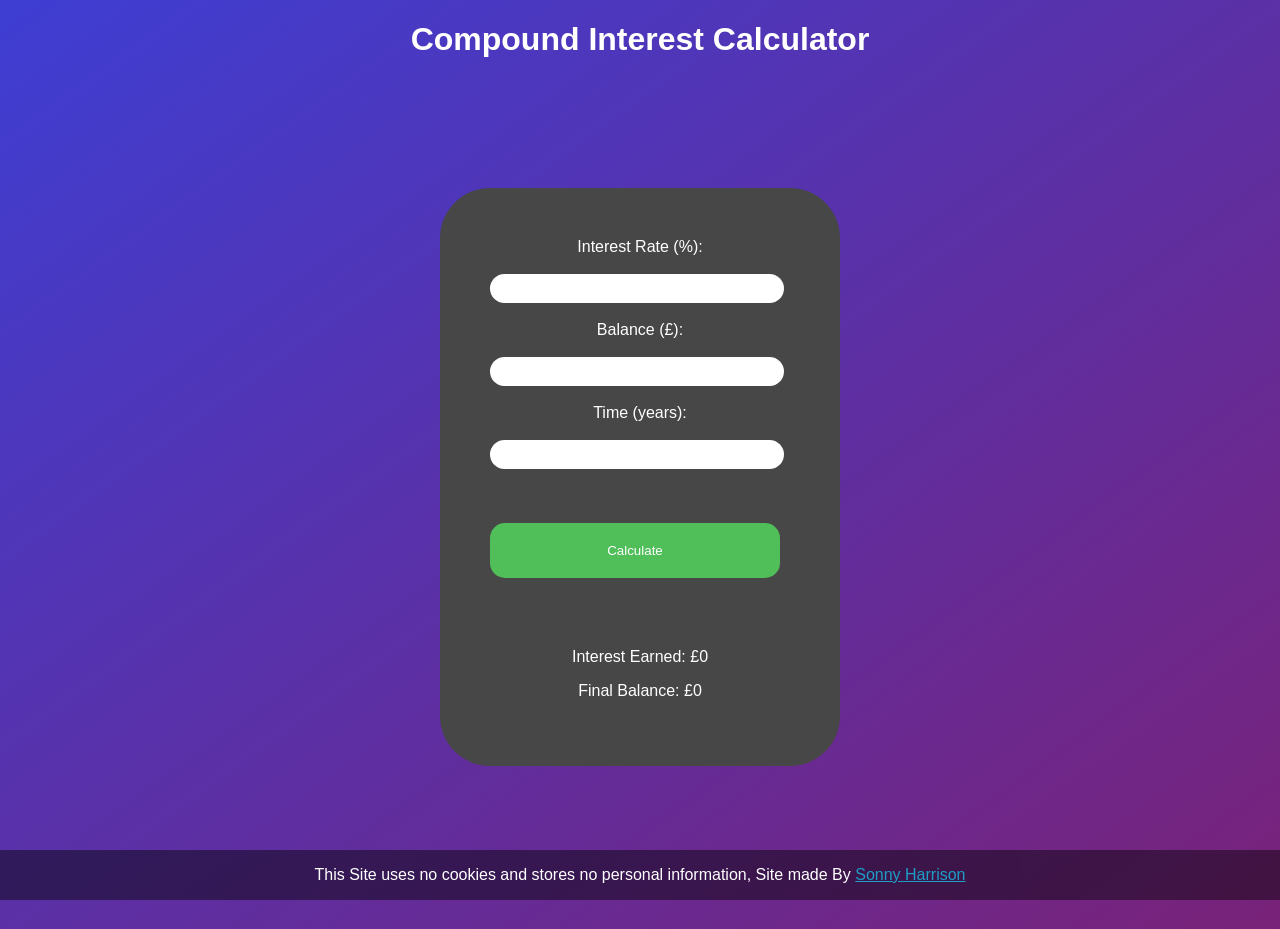
==== index.html @ 2704f2c5 "Renamed files Renamed "main.html" to become "index.html" so that the project is ready to be deployed" ====
<!DOCTYPE html>
<html lang="en">
<head>
    <meta charset="UTF-8">
    <meta name="viewport" content="width=device-width, initial-scale=1.0">
    <meta name="description" content="A simple compound interest calculator that is made using GitHub Pages and tracks no data on users.">
    <link rel="stylesheet" href="styles.css">
    <title>Compound Interest Calculator</title>
</head>
<body>
    <h1>Compound Interest Calculator</h1>

    <br><br>
    <br><br>
    <br><br>
    
    <form>
        <label>Interest Rate (%):</label><br>
        <input type="number" id="rate">
        <br><br>
        <label>Balance (£):</label><br>
        <input type="number" id="balance">
        <br><br>
        <label>Time (years):</label><br>
        <input type="number" id="time">
        <br><br>
        <br><br>
        <button onclick="calculateInterest()">Calculate</button>
        <br><br>
        <br><br>
        <p id="result_interest" style="text-align: center;">Interest Earned: £0</p>
        <p id="result_balance" style="text-align: center;">Final Balance: £0</p>
    </form>

    <script>
        // Main Code to calculate compound interest
        function calculateInterest() {
            let true_rate = document.getElementById("rate").value / 100;
            let true_balance = document.getElementById("balance").value;
            let true_time = document.getElementById("time").value;

            let interest_earned = true_balance * (true_rate * true_time);
            let end_balance = +true_balance + interest_earned;

            event.preventDefault(); 
            document.getElementById("result_interest").innerText = "Interest Earned: £" + interest_earned;
            document.getElementById("result_balance").innerText = "Final Balance: £" + end_balance;
        }
    </script>


</body>

<footer>
    <p>This Site uses no cookies and stores no personal information, Site made By <a href="https://github.com/s0nny-h" target="_blank">Sonny Harrison</a></p>
</footer>
</html>
---- styles.css ----
body {
  min-height: 100dvh; 
  background: linear-gradient(to bottom right, rgb(62, 62, 211), rgb(121, 34, 121));
  background-repeat: no-repeat;
  background-size: fixed; 
}

h1 {
  color: rgb(255, 255, 255);
  font-family: Arial, sans-serif;
  text-align: center;
}
p {
  color: rgb(255, 255, 255);
  font-family: Arial, sans-serif;
  text-align: center;
}
label {
  color: rgb(255, 255, 255);
  font-family: Arial, sans-serif;
  display: flex;
  align-items: center;
  justify-content: center;
}

button {
  font-family: Arial, sans-serif;
  width: 290px;
  padding: 20px;
  border-radius: 15px;
  border: none;
  cursor: pointer;
  transition-duration: 0.4s;
  color: rgb(255, 255, 255);
  background-color: rgb(80, 190, 89); 
}
button:hover {
  background-color: #78e47b; 
  color: rgb(255, 255, 255);
}

a {
  color: rgb(28, 158, 197);
  font-family: Arial, sans-serif;
}

footer {
  position: fixed;
  left: 0;
  bottom: 0;
  width: 100%;
  background-color: rgba(0, 0, 0, 0.459);
  color: white;
  text-align: center;
}
form {
  background-color: rgb(71, 71, 71);
  width: 300px;
  padding: 50px;
  margin: 20px;
  border-radius: 50px;
  margin: 0 auto;
}
input {
  font-family: Arial, sans-serif;
  width: 280px;
  padding: 7px;
  border-radius: 15px;
  border: none;
  cursor: caret;
  color: rgb(0, 0, 0);
  background-color: rgb(255, 255, 255); 
  text-align: center;

}
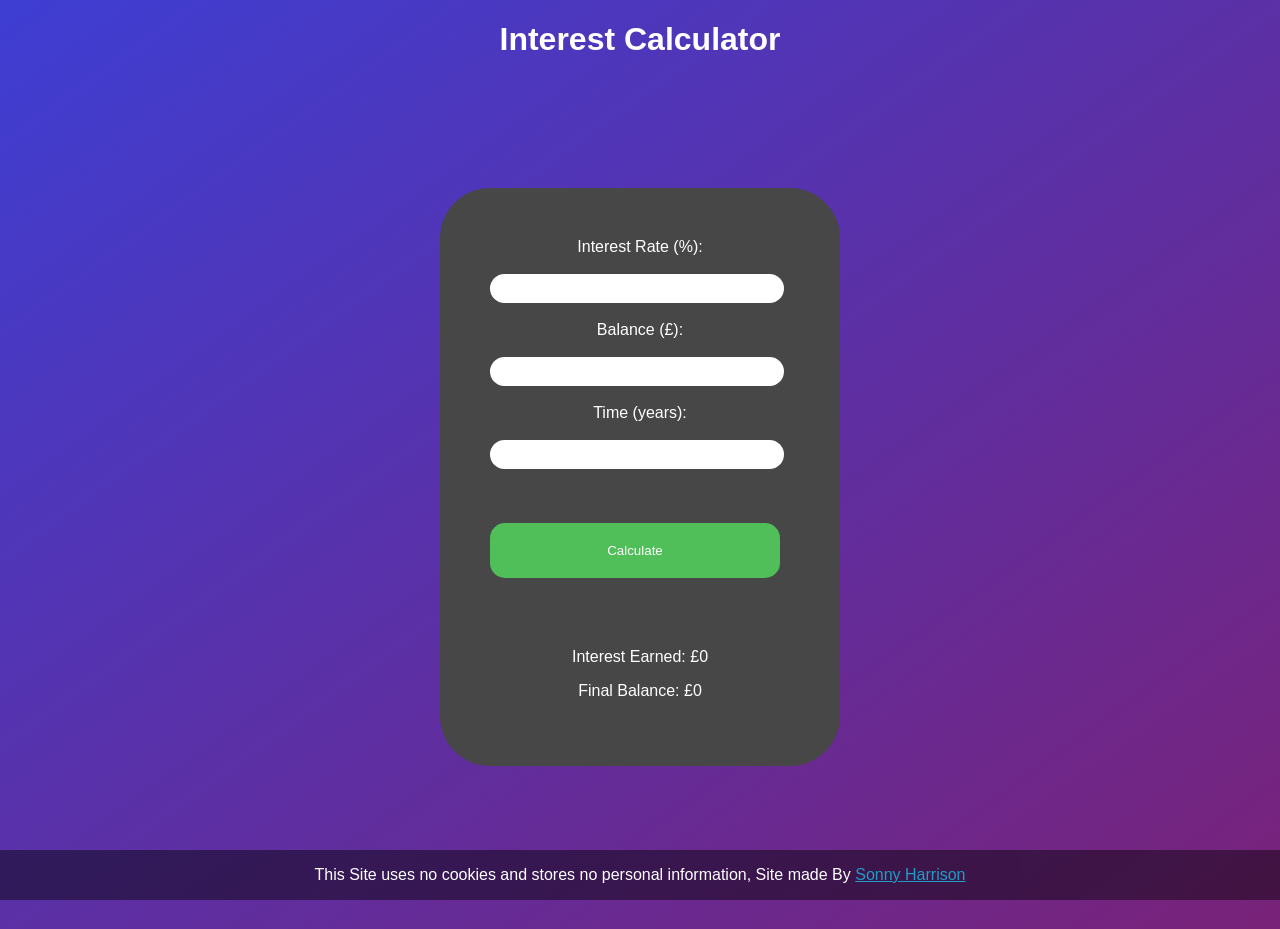
==== commit d0e1c8ef: "Update index.html" ====
--- a/index.html
+++ b/index.html
@@ -5,10 +5,10 @@
     <meta name="viewport" content="width=device-width, initial-scale=1.0">
     <meta name="description" content="A simple compound interest calculator that is made using GitHub Pages and tracks no data on users.">
     <link rel="stylesheet" href="styles.css">
-    <title>Compound Interest Calculator</title>
+    <title>Interest Calculator</title>
 </head>
 <body>
-    <h1>Compound Interest Calculator</h1>
+    <h1>Interest Calculator</h1>
 
     <br><br>
     <br><br>
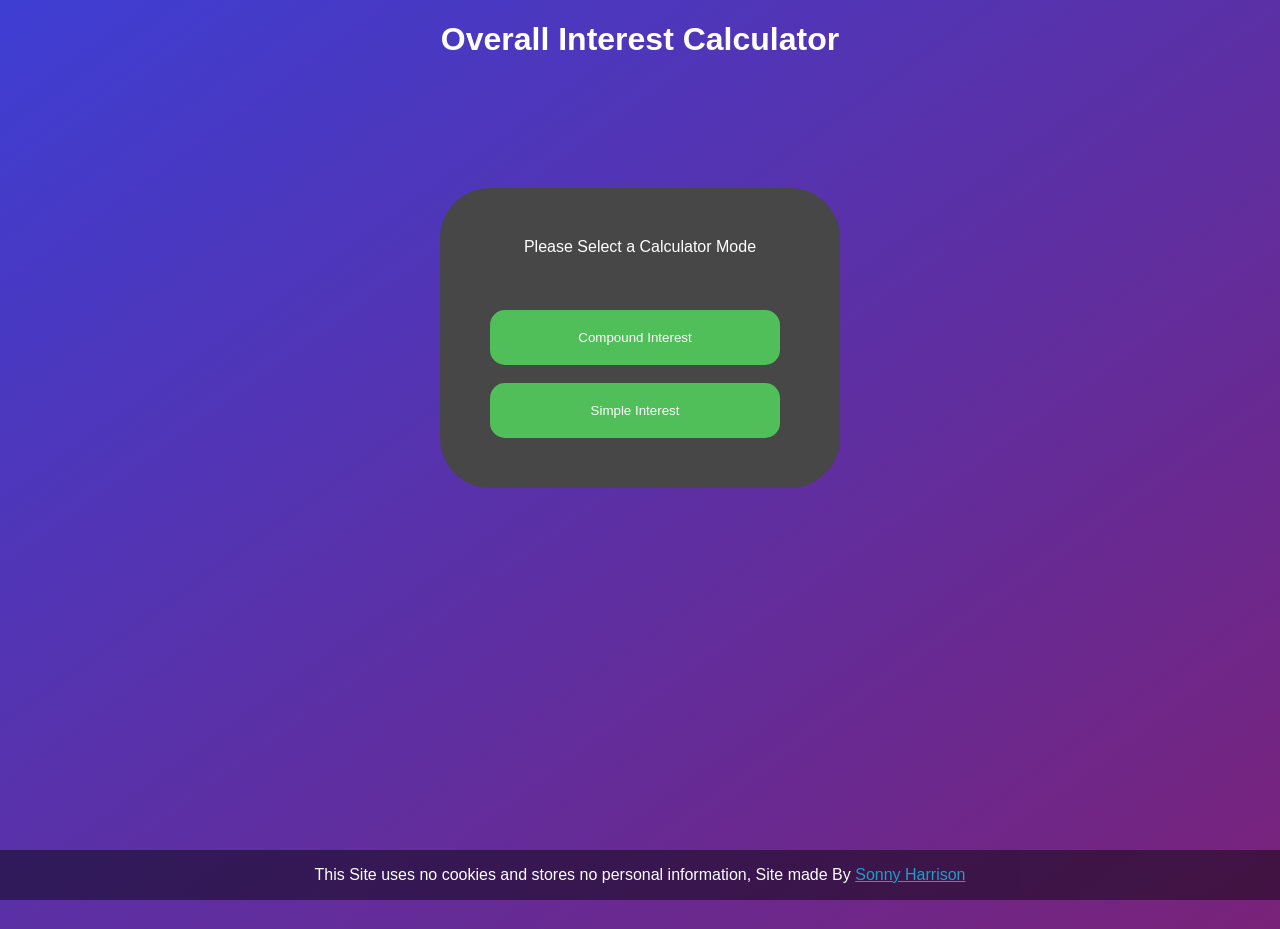
==== commit 297f4245: "Updated "index.html" Updated it to support a menu page for the calculator." ====
--- a/index.html
+++ b/index.html
@@ -3,48 +3,33 @@
 <head>
     <meta charset="UTF-8">
     <meta name="viewport" content="width=device-width, initial-scale=1.0">
-    <meta name="description" content="A simple compound interest calculator that is made using GitHub Pages and tracks no data on users.">
+    <meta name="description" content="A simple overall interest calculator that is made using GitHub Pages and tracks no data on users.">
     <link rel="stylesheet" href="styles.css">
-    <title>Interest Calculator</title>
+    <title>Overall Interest Calculator</title>
 </head>
 <body>
-    <h1>Interest Calculator</h1>
+    <h1>Overall Interest Calculator</h1>
 
     <br><br>
     <br><br>
     <br><br>
     
     <form>
-        <label>Interest Rate (%):</label><br>
-        <input type="number" id="rate">
+        <label>Please Select a Calculator Mode</label><br>
         <br><br>
-        <label>Balance (£):</label><br>
-        <input type="number" id="balance">
+        <button onclick="compound()">Compound Interest</button>
         <br><br>
-        <label>Time (years):</label><br>
-        <input type="number" id="time">
-        <br><br>
-        <br><br>
-        <button onclick="calculateInterest()">Calculate</button>
-        <br><br>
-        <br><br>
-        <p id="result_interest" style="text-align: center;">Interest Earned: £0</p>
-        <p id="result_balance" style="text-align: center;">Final Balance: £0</p>
+        <button onclick="simple()">Simple Interest</button>
+
     </form>
 
     <script>
-        // Main Code to calculate compound interest
-        function calculateInterest() {
-            let true_rate = document.getElementById("rate").value / 100;
-            let true_balance = document.getElementById("balance").value;
-            let true_time = document.getElementById("time").value;
+        function simple() {
+            window.open('simple.html', '_blank');
+        }
 
-            let interest_earned = true_balance * (true_rate * true_time);
-            let end_balance = +true_balance + interest_earned;
-
-            event.preventDefault(); 
-            document.getElementById("result_interest").innerText = "Interest Earned: £" + interest_earned;
-            document.getElementById("result_balance").innerText = "Final Balance: £" + end_balance;
+        function compound() {
+            window.open('compound.html', '_blank');
         }
     </script>
 
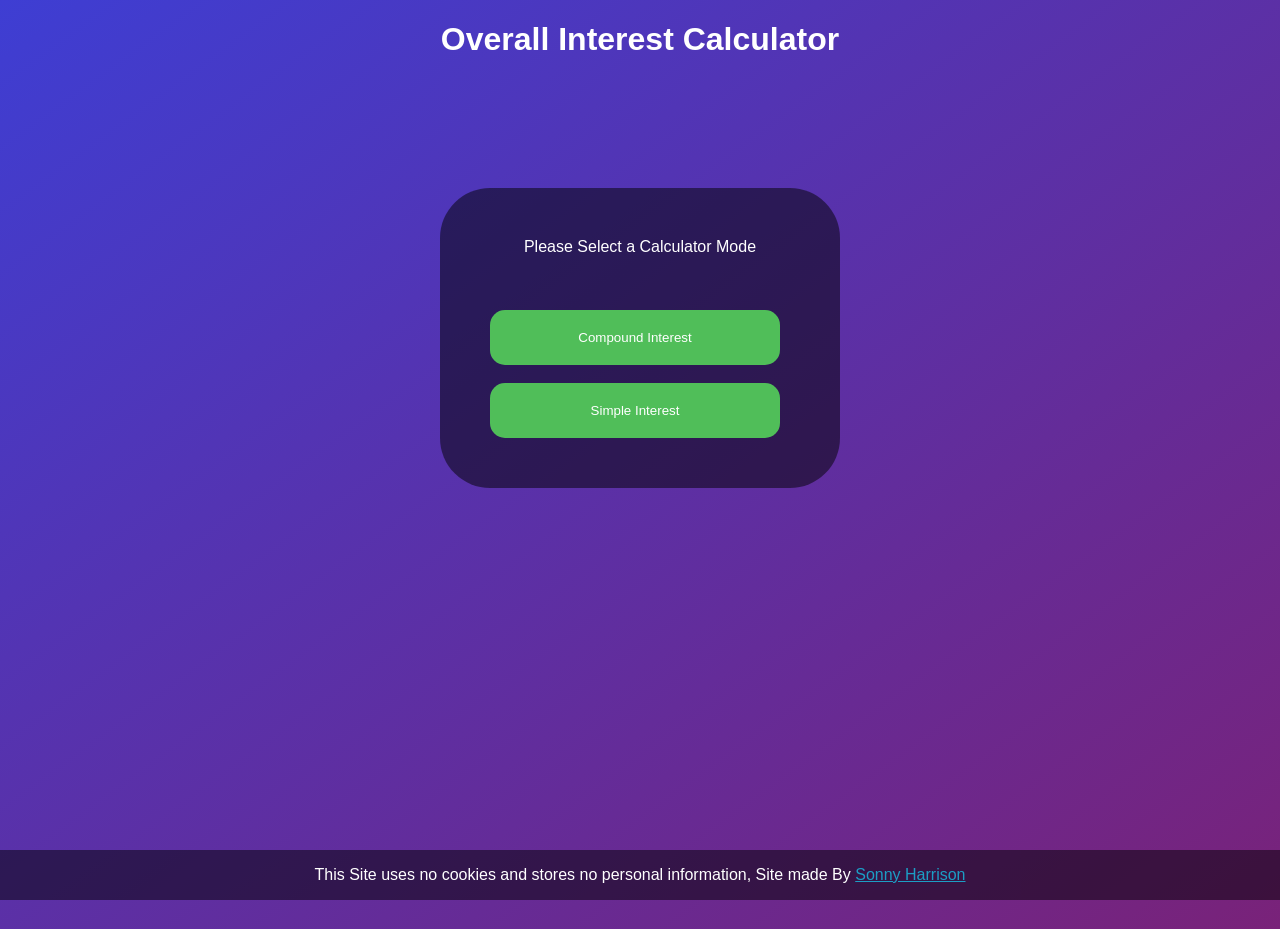
==== commit 2afada59: "Update to "index.html" To allow Google Search Engine to be able to detect the webpage." ====
--- a/index.html
+++ b/index.html
@@ -1,6 +1,7 @@
 <!DOCTYPE html>
 <html lang="en">
 <head>
+    <meta name="google-site-verification" content="sZw_JCGsnsW81Kcd2tHU5wyyieUgzG2UqKOHDmc8l-U" />
     <meta charset="UTF-8">
     <meta name="viewport" content="width=device-width, initial-scale=1.0">
     <meta name="description" content="A simple overall interest calculator that is made using GitHub Pages and tracks no data on users.">
--- a/styles.css
+++ b/styles.css
@@ -49,12 +49,12 @@
   left: 0;
   bottom: 0;
   width: 100%;
-  background-color: rgba(0, 0, 0, 0.459);
+  background-color: rgba(0, 0, 0, 0.5);
   color: white;
   text-align: center;
 }
 form {
-  background-color: rgb(71, 71, 71);
+  background-color: rgba(0, 0, 0, 0.5);
   width: 300px;
   padding: 50px;
   margin: 20px;
@@ -72,4 +72,4 @@
   background-color: rgb(255, 255, 255); 
   text-align: center;
 
-}+}
